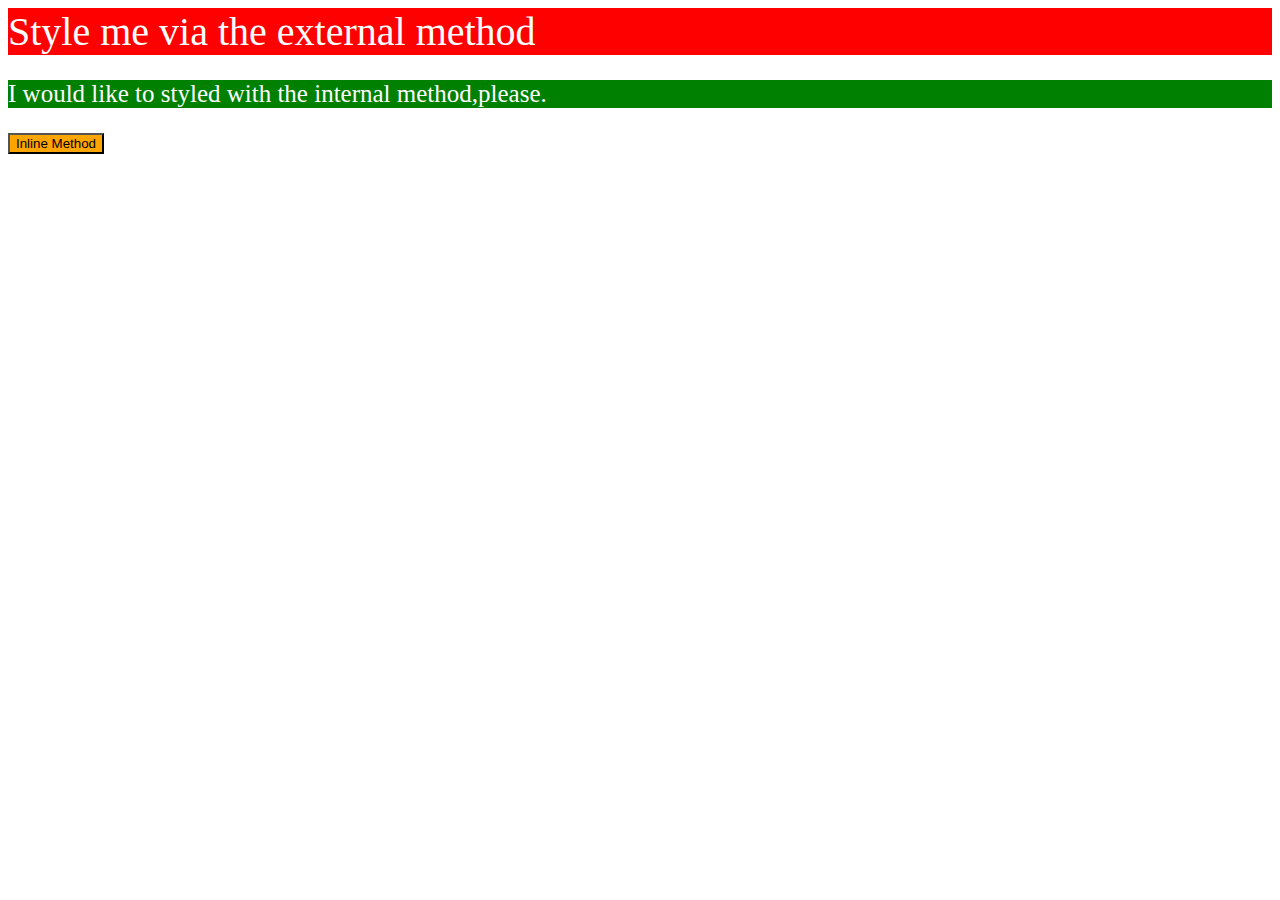
==== Foundation/css practise sheet/index.html @ 323ba746 "assignment done" ====
<!DOCTYPE html>
<html lang="en">
<head>
    <meta charset="UTF-8">
    <meta http-equiv="X-UA-Compatible" content="IE=edge">
    <meta name="viewport" content="width=device-width, initial-scale=1.0">
    <link rel="stylesheet" type="text/css" href="styles.css">
    <title>Document</title>

    <style>
        p{
            background-color: green;
            color: white;
            font-size: 25px;
        }
    </style>
</head>
<body>

    <div>
        Style me via the external method
    </div>

    <p>
        I would like to styled with the internal method,please.
    </p>

    <button style="background-color: orange">Inline Method</button>
    
</body>
</html>
---- Foundation/css practise sheet/styles.css ----
div{
    background-color: red;
    font-size: 40px;
    color: white;
}
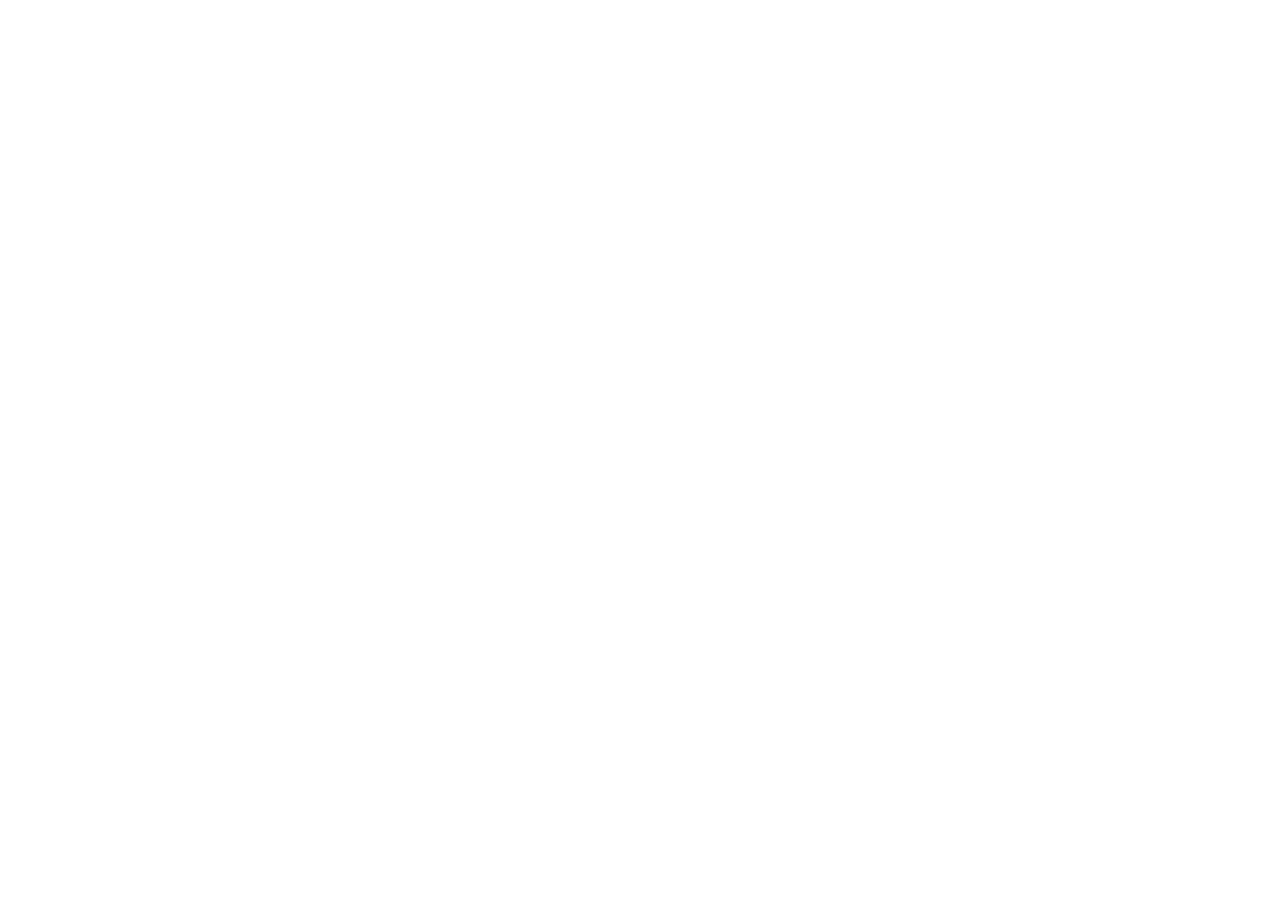
==== commit dae4917a: "assignment 3" ====
--- a/Foundation/css practise sheet/index.html
+++ b/Foundation/css practise sheet/index.html
@@ -4,28 +4,9 @@
     <meta charset="UTF-8">
     <meta http-equiv="X-UA-Compatible" content="IE=edge">
     <meta name="viewport" content="width=device-width, initial-scale=1.0">
-    <link rel="stylesheet" type="text/css" href="styles.css">
     <title>Document</title>
-
-    <style>
-        p{
-            background-color: green;
-            color: white;
-            font-size: 25px;
-        }
-    </style>
 </head>
 <body>
-
-    <div>
-        Style me via the external method
-    </div>
-
-    <p>
-        I would like to styled with the internal method,please.
-    </p>
-
-    <button style="background-color: orange">Inline Method</button>
     
 </body>
 </html>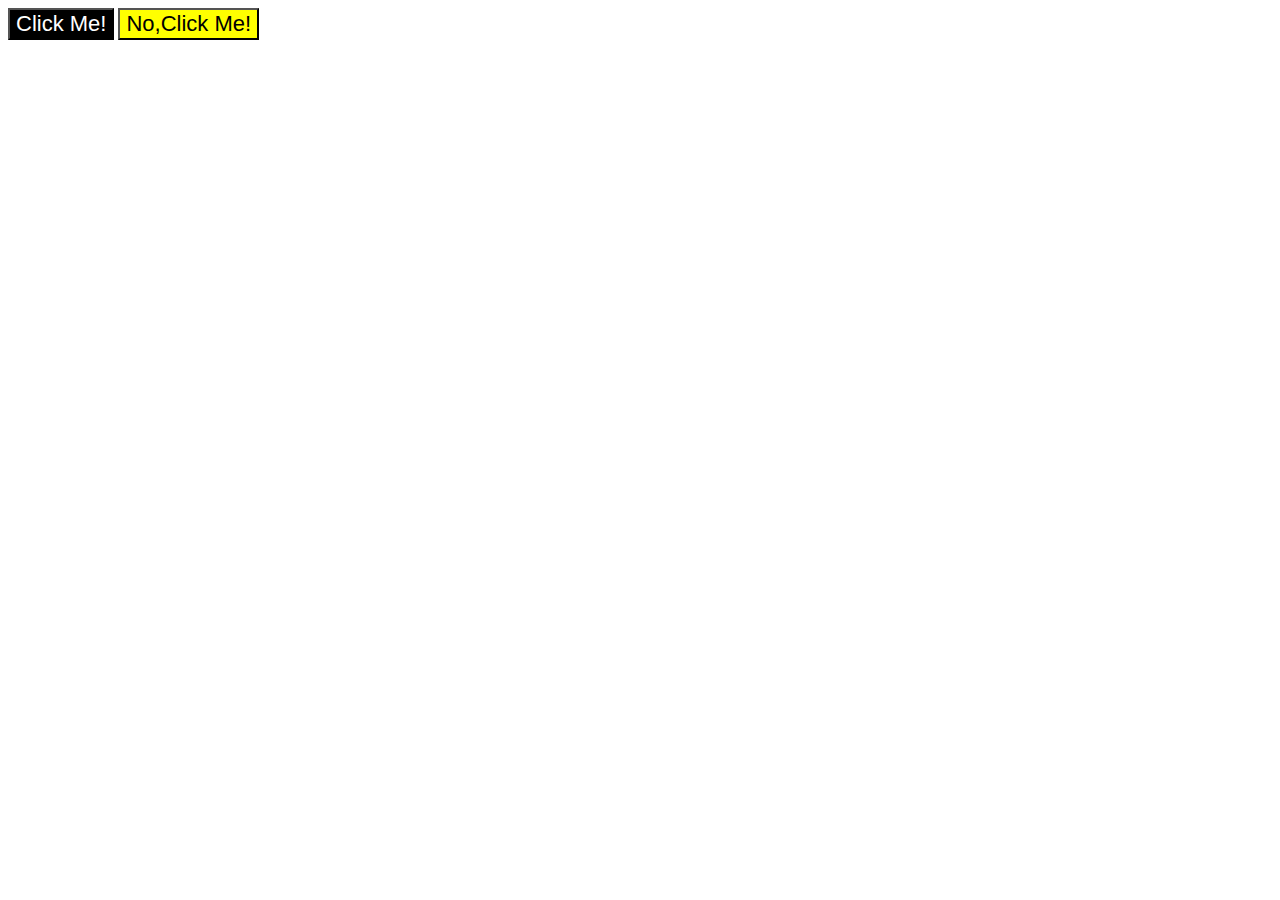
==== commit 8a37f2e0: "assignment 3" ====
--- a/Foundation/css practise sheet/index.html
+++ b/Foundation/css practise sheet/index.html
@@ -4,9 +4,13 @@
     <meta charset="UTF-8">
     <meta http-equiv="X-UA-Compatible" content="IE=edge">
     <meta name="viewport" content="width=device-width, initial-scale=1.0">
+    <link rel="stylesheet" type="text/css" href="styles.css">
     <title>Document</title>
 </head>
 <body>
+
+    <button class="first">Click Me!</button>
+    <button class="second">No,Click Me!</button>
     
 </body>
 </html>--- a/Foundation/css practise sheet/styles.css
+++ b/Foundation/css practise sheet/styles.css
@@ -0,0 +1,12 @@
+.first{
+    font-size: bold;
+    color: white;
+    background-color: black;
+    font-size: 22px;
+}
+.second {
+    font-size: bold;
+    color: black;
+    background-color: yellow;
+    font-size: 22px;
+}